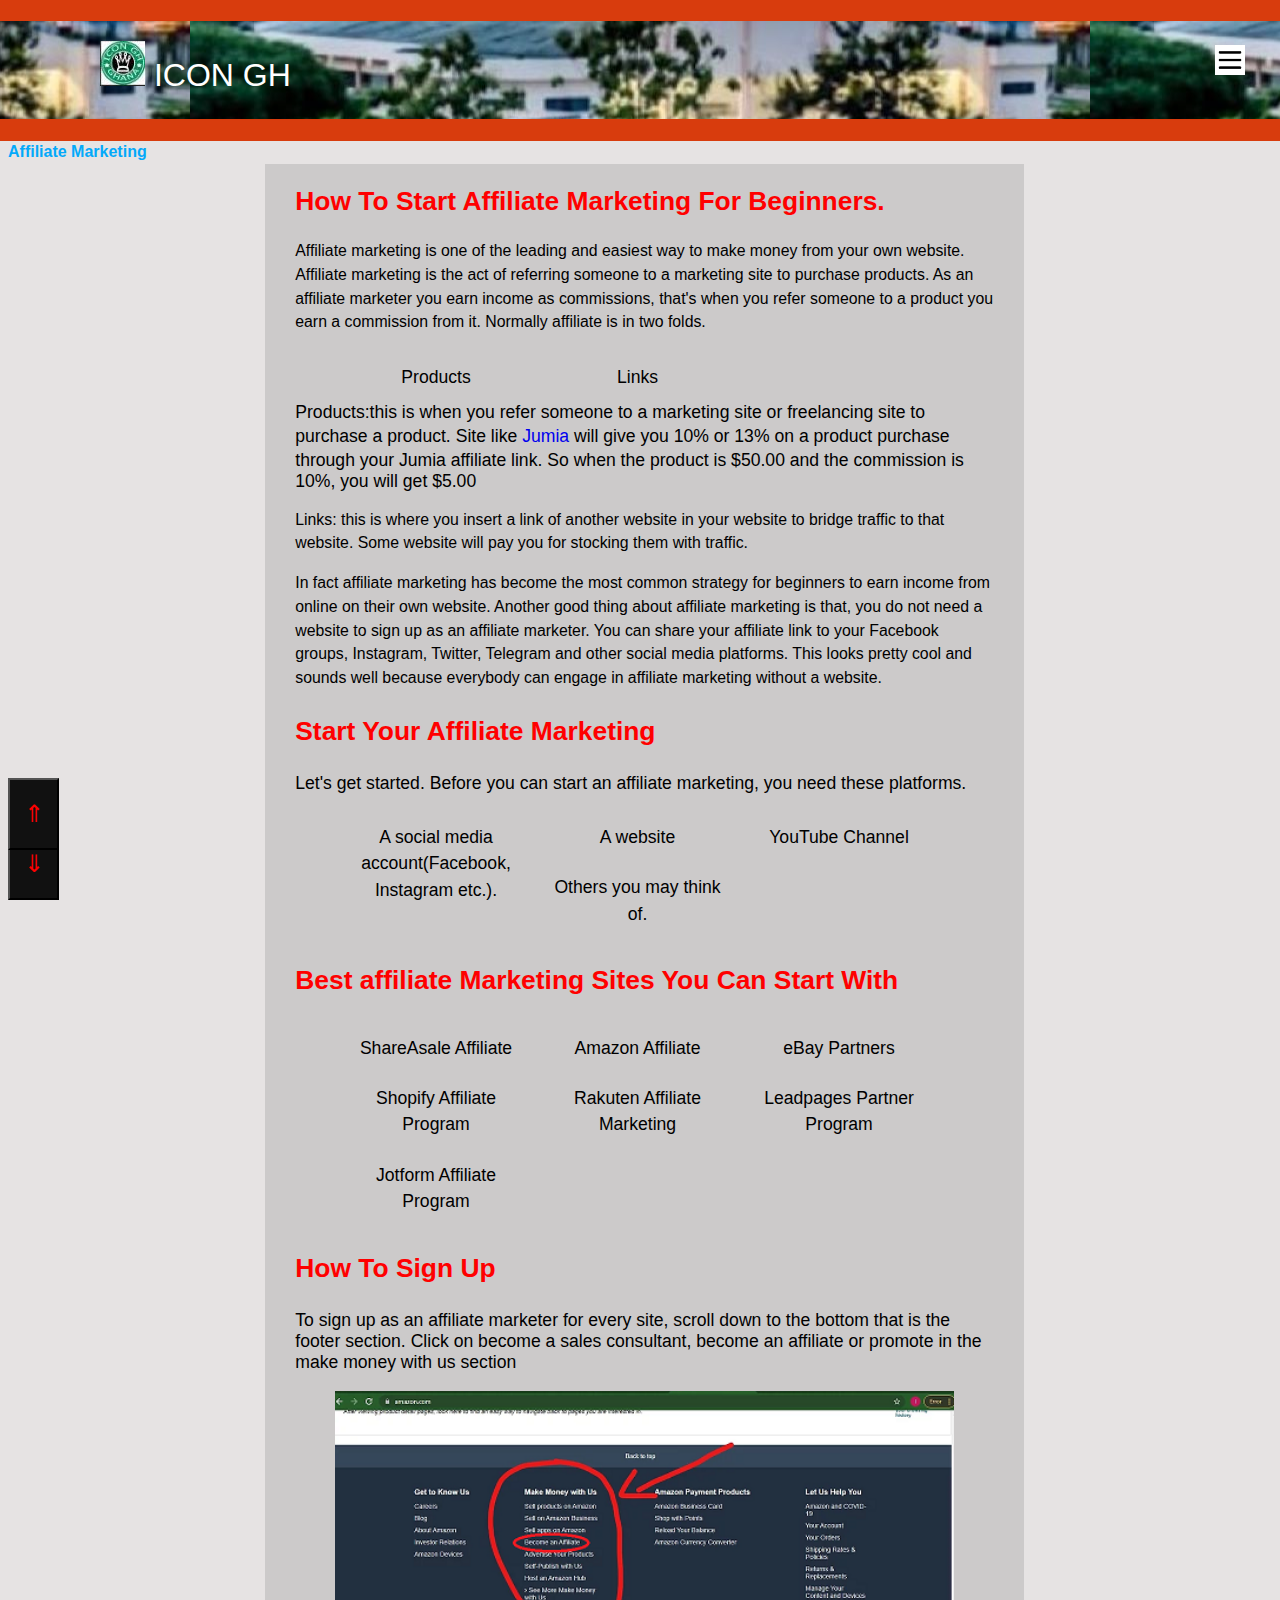
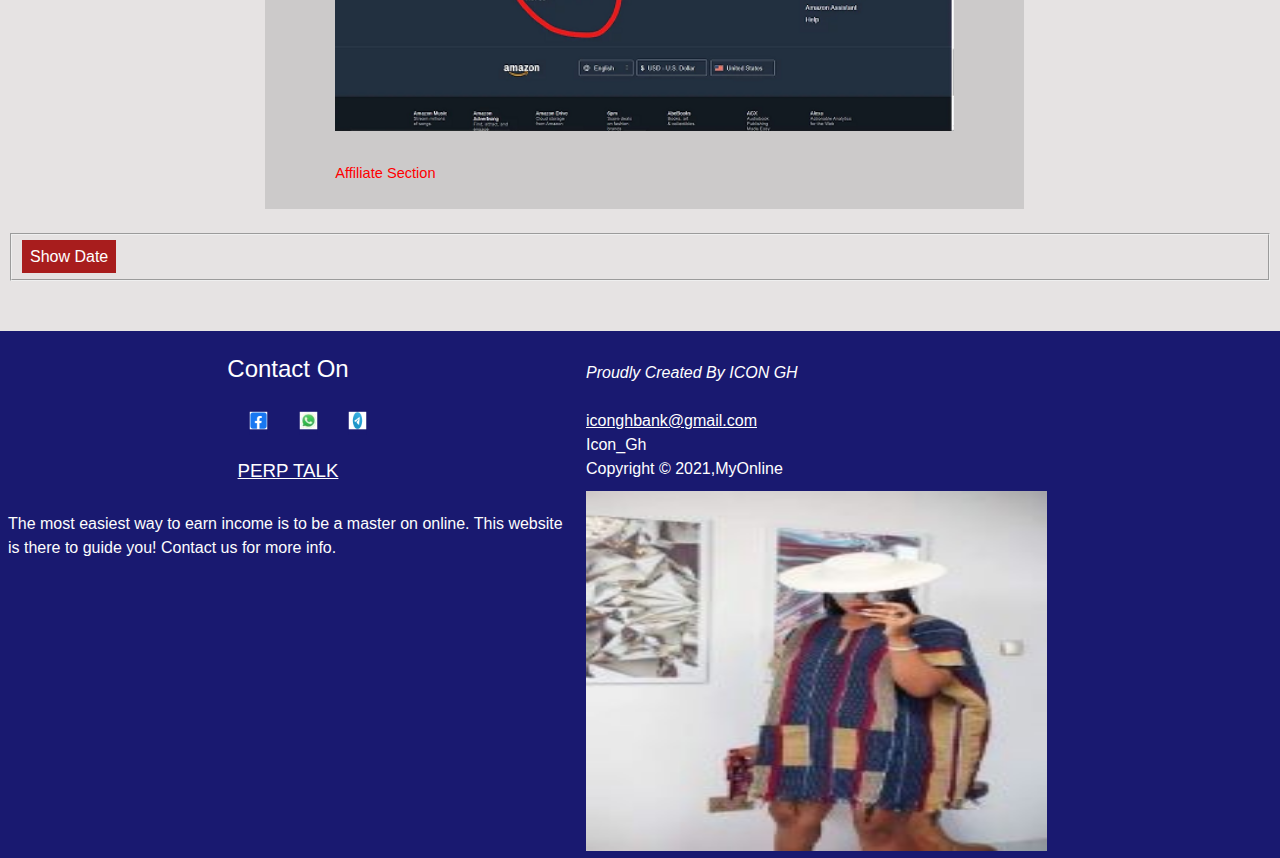
==== Goldenicon/general.html @ 5a05a36f "Add files via upload" ====
<!DOCTYPE html>
<html lang="en">
<head>
    <meta charset="UTF-8">
    <meta http-equiv="X-UA-Compatible" content="IE=edge">
    <meta name="viewport" content="width=device-width, initial-scale=1.0">
    <meta name="description" content="Make Money Online">
    <meta name="keywords" content="Make money online, google Adsence, cryptocurrency, Affiliate marketing, rumble,youtube,mindsumo">
    <meta name="author" content="Anag-bey Kwame">
    <title>Make Money Online | Affiliate</title>
    <link rel="stylesheet" type="text/css" href="style1.css">
    <link rel="icon" type="image/jpg" href="logo.jpg">
    </head>
<body>
    <section class="myHeader">
          <header id="main-header">
        <h1><img src="icongh.jpg" alt="logo"/>  Icon Gh</h1>
        <div onClick="changeBackground()" class="toggle"></div>
    </header>
    </section>
    
    <nav class="navbar">
        <ul>
            <li><a href="index.html">Home</a></li>
            <li>Affiliate
                <ul>
                    <li><a href="general.html">General</a></li>
                    <li><a href="swagbucks.html">Swagbucks</a></li>
                    <li><a href="coinbase.html">Coinbase</a></li>
                    <li><a href="payoneer.html">Payoneer</a></li>
                    <li><a href="clickworker.html">Clickworker</a></li>
                </ul>
            
            </li>
            <li><a href="googleadsence.html">Google AdSence</a></li>
            <li><a href="mindsumo.html">Mindsumo</a></li>
            <li><a href="cryptocurrency.html">Cryptocurrency</a></li>
            
        </ul>
    </nav>
    <div class="tab">
    <a href="general.html">Affiliate Marketing</a></div>
    <a href="#main-footer"><button class="bottom">&dArr;</button></a>
    <a href="#main-header"><button class="top">&uArr;</button></a>
    <div class="container">
    <aside class="advert"></aside>
    <main class="main-area">
        <h1>How To Start Affiliate Marketing For Beginners.</h1><p>Affiliate marketing is one of the leading and easiest way to make money from your own website. Affiliate marketing is the act of referring someone to a marketing site to purchase products. As an affiliate marketer you earn income as commissions, that's when you refer someone to a product you earn a commission from it.

            Normally affiliate is in two folds.
            <ol type="cycle">
                <li>Products</li>
                <li>Links</li>
            </ol>
            <div class="clr"></div>
            Products:this is when you refer someone to a marketing site or freelancing site to purchase a product. Site like <a href="https://www.jumia.com.gh/?utm_source=jforce&utm_medium=referral" target="_blank"> Jumia</a> will give you 10% or 13% on a product purchase through your Jumia affiliate link. So when the product is $50.00 and the commission is 10%, you will get $5.00<p>
Links: this is where you insert a link of another website in your website to bridge traffic to that website. Some website will pay you for stocking them with traffic.<p>

In fact affiliate marketing has become the most common strategy for beginners to earn income from online on their own website. Another good thing about affiliate marketing is that, you do not need a website to sign up as an affiliate marketer. You can share your affiliate link to your Facebook groups, Instagram, Twitter, Telegram and other social media platforms. This looks pretty cool and sounds well because everybody can engage in affiliate marketing without a website.
<h2>Start Your Affiliate Marketing</h2>
Let's get started. Before you can start an affiliate marketing, you need these platforms.
<ul>
    <li>A social media account(Facebook, Instagram etc.).</li>
    <li>A website</li>
    <li>YouTube Channel</li>
    <li>Others you may think of.</li>
</ul>
<div class="clr"></div>
<h2>Best affiliate Marketing Sites You Can Start With</h2>
<ul>
    <li>ShareAsale Affiliate</li>
    <li>Amazon Affiliate</li>
    <li>eBay Partners</li>
    <li>Shopify Affiliate Program</li>
    <li>Rakuten Affiliate Marketing</li>
    <li>Leadpages Partner Program</li>
    <li>Jotform Affiliate Program</li>
</ul>
<div class="clr"></div>
<h2>How To Sign Up</h2>
To sign up as an affiliate marketer for every site, scroll down to the bottom that is the footer section. Click on become a sales consultant, become an affiliate or promote in the make money with us section
<figure><img src="affiliate.png" alt="Affiliate Section" title="Affiliate Section"><figcaption><h5>Affiliate Section</h5></Section></figcaption></figure>
    </main><aside class="advert-area"></aside></div><fieldset>
    <time class="myTime" onmouseout="clearDate()" onmouseover="showDate()">Show Date</time>
    <time class="time"></time></fieldset>
<footer id ="main-footer">
<section class="social">
    <h2>Contact On</h2>
    <ul>
        <li><a href="facebook.com"><img src="facebook.png" alt="facebook" title="Kwame Icon"/></a></li>
        <li><a href="whatsapp.com"><img src="whatsapp.jpg" alt="whatsapp" title="0208104329"/></a></li>
        <li><a href="telegram.com"><img src="telegram.png" alt="Telegram" title="Icon Gh"/></a></li>
    </ul>
    <h3>Perp Talk</h3>
    <summary>The most easiest way to earn income is to be a master on online. This website is there to guide you! Contact us for more info.</summary>
</section>
    <aside class="sidebar"><address>Proudly Created By ICON GH</address><br><u>iconghbank@gmail.com</u><br><a href="index.html">Icon_Gh</a><br>Copyright &copy; 2021,MyOnline<image src="style.jpg"></aside>
</footer>
    <script>
        const menuToggle = document.querySelector('.toggle');
        const myHeader = document.querySelector('.myHeader');
        const tab = document.querySelector('.tab');
        const myTable = document.querySelector('.myTable');

        menuToggle.addEventListener('click', () => {
            menuToggle.classList.toggle('active');
            myHeader.classList.toggle('active');
            tab.classList.toggle('active');
            myTable.classList.toggle('active');
        })
        
        const time = document.querySelector('.time');
        function showDate(){
            time.innerHTML = Date();
        }
        function clearDate(){
            time.innerHTML = '';
        }
    </script>
</body>
</html>
---- Goldenicon/style1.css ----
body{
    font-family: Arial, Helvetica, sans-serif;
    background: #e6e3e3;
}
*{
    box-sizing: border-box;
    font-weight: 500;
    line-height: 1.5em;
}
.clr{
    clear: both;
}
 a {
     text-decoration:none;
 }
.navbar .current a{
    color:#e8491a;
}
.myHeader{
    position:absolute;
    top:0px;
    left:0px;
    right:0px;
    width: 100%;
    min-height:50px;
    background-color: #d83c0d;
    z-index: 1000;
}
.myHeader.active{
    top: 100px;
}
#main-header h1{
    background:url('cape2.jpg');
    background-position: center;
    text-transform: uppercase;
    color:#fff;
    padding: 20px 100px;
    /* border-bottom: #03a9fa 3px solid; */
}
.toggle{
    position: absolute;
    top: 30px;
    right:20px;
    width: 60px;
    height: 60px;
    background: url('menu.png');
    background-size: 30px;
    background-repeat: no-repeat;
    background-position: center;
    cursor: pointer;
}
.toggle.active{
    background: url('closeRed.jpg');
    background-size: 30px;
    background-repeat: no-repeat;
    background-position: center;
    cursor: pointer;
}
.navbar{
    position: absolute;
    top:0;
    left:0;
    height: 100px;
    width: 100%;
    display: flex;
    justify-content: center;
    align-items: center;
}
.navbar li ul{
    position:absolute;
    top: 45px;
    left:100px;
    display: none;
    width: inherit;
}
.navbar li a{
    color:#111;
}
@media(min-width:800px){
    .navbar li ul{
        position:absolute;
        top:65px;
        left: 30%;
        display: none;
        width: inherit;
    }
}
.navbar li a:hover{
    color: #03a9fa;
    font-size:120%;
}
.navbar li:hover ul{
    display: inline-block;
    z-index: 1000;
    background: #111;
    border-radius: 25px;
}
.navbar li:hover ul:hover{
    background:url('city.jpg');
}
.navbar li ul li a{
    color:#fff;
}
.navbar li ul li a:hover{
    color:#ff0000;
}
.navbar li ul li{
    display: block;
    padding: 0px;
}
.navbar li{
    list-style: none;
    font-size: 1.2em;
    font-weight: 500;
    display:inline;
    margin:0px;
    padding: 5px;
    line-height: 2em;
}
.navbar li a:hover{
    color:royalblue;
    font-weight: 600;
    transition: 0.2s;
}
.navbar li a:active{
    color:salmon;
}
.main-area.active{
    margin-top35px;
}
.tab{
    margin-top:140px;
}
.tab.active{
    margin-top:230px;
}
.tab a{
    text-decoration: none;
    font-size: 1em;
    font-weight: bold;
    color:#03a9fa;
}
.advert{
    width:20%;
}
.main-area figure, .main-area figure video, .main-area figure figcaption{
    color:#ff0000;
}
.main-area video{
    width:60%;
}
.main-area fieldset{
    margin:30px;
}
.main-area{
    width:60%;
    font-family: Arial, Helvetica, sans-serif;
    font-size:110%;
    line-height:120%;
    font-weight: 110%;
    padding: 0px 30px;
    background: #cccaca;
}
.advert-area{
    width:20%;
}
.advert, .main-area, .advert-area{
    display: inline-block;
}
.main-area h1{
    color:#ff0000;
    font-size: 1.5em;
    font-weight: 600;
}
.main-area h2{
    color:#ff0000;
    font-size: 1.5em;
    font-weight: 600;
}
.main-area p{
    font-size:0.9em;
} fieldset{
    padding: 10px;
}

/* clickworker */
.clickworker-image{
    width: 70%;
    margin: auto;
}
.clickworker-image img{
    width: 100%;
}

/* googleadsense */
/* .container{
    width: 100%;
} */
.main-area figure img{
    width:100%;
    height:100%;
}
.main-area li{
    list-style:none;
    width:30%;
    margin: 2px;
    padding: 10px;
    text-align: center;
    float:left;
    box-sizing: border-box;
}
.main-area summary{
    background:#bbb;
    color:#111;
}
@media(max-width:968px){
    .main-area li{
        float:none;
        width:70%;
    }
}

.myTime{
    background-color: rgb(168, 29, 29);
    color:#fff;
    border:20px;
    padding: 8px;
}
#main-footer{
    margin-top: 50px;
    position: absolute;
    left: 0px;
    right: 0px;
    width: 100%;
    min-height: 70px;
}
#main-footer, footer .social, footer .social h2, footer .social li, footer .social li a, footer .sidebar, footer .sidebar address, footer .sidebar u, footer .sidebar a, .social ul, .social h3, summary{
    background-color: midnightblue;
    color:#fff;
}
 footer .social, footer .sidebar{
     width:45%;
     float:left;
 }
 .social{
     text-align: center;
     display:block;
 }
 .social h2{
     font-size: 1.5em;
 }
 .social ul li img{
    background-color: midnightblue;
 }
 .sidebar img{
     width: 80%;
     height: 40vh;
 }
 .social li{
     list-style:none;
     display:inline;
     padding: 10px;
 }
 .social li a{
     text-decoration: none;
    display:inline-block;
    transform: scale(0.7);
    background-color: midnightblue;
    transition:0.3s;
}
.social li a:hover{
    transform:scale(0.8) translateY(-10px);
}
.social h3{
    text-align: center;
    text-transform: uppercase;
    text-decoration: underline;
}
 summary{
    font-family:'Franklin Gothic Medium', 'Arial Narrow', Arial, sans-serif;
    text-align:left;
    padding:8px;
    color: rgb(253, 253, 253);
    margin-bottom: 20px;
}
 .sidebar address{
     padding-bottom: 0px;
     margin-bottom: 0px;
 }
 .social{
   height:49.1vh;
 }
 .sidebar{
    margin-top: 30px;
    margin-left: 10px;
}
.sidebar img{
    margin-top:10px;
}
/* back */
.top{
    position: fixed;
    bottom: 50px;
    width: 4%;
    height: 8%;
    background:#111;
    color:#ff0000;
    font-size:150%;
    z-index: 1000;

}
.bottom{
    position: fixed;
    bottom: 0%;
    width: 4%;
    height: 8%;
    background:#111;
    color:#ff0000;
    font-size:150%;
    z-index: 1000;

}
 @media(max-width:768px){
    .advert, .main-area, .advert-area{
        display: initial;
    }
    .main-area img{
        width: 80%;
        margin:auto;
    }
    .sidebar{
        margin-top: 30px;
        margin-left: 10px;
    }
    .sidebar img{
        margin-top:10px;
        width:60%;
        height: 100px;
    }
    .advert{
        width:100%;
    }
    .container{
        width:85%;
        margin:auto;
        line-height:120%;
    }
     h1, h2, h3, h4, h5, h6{
         line-height:120%;
     }
    .main-area video{
        width:100%;
    }
 }
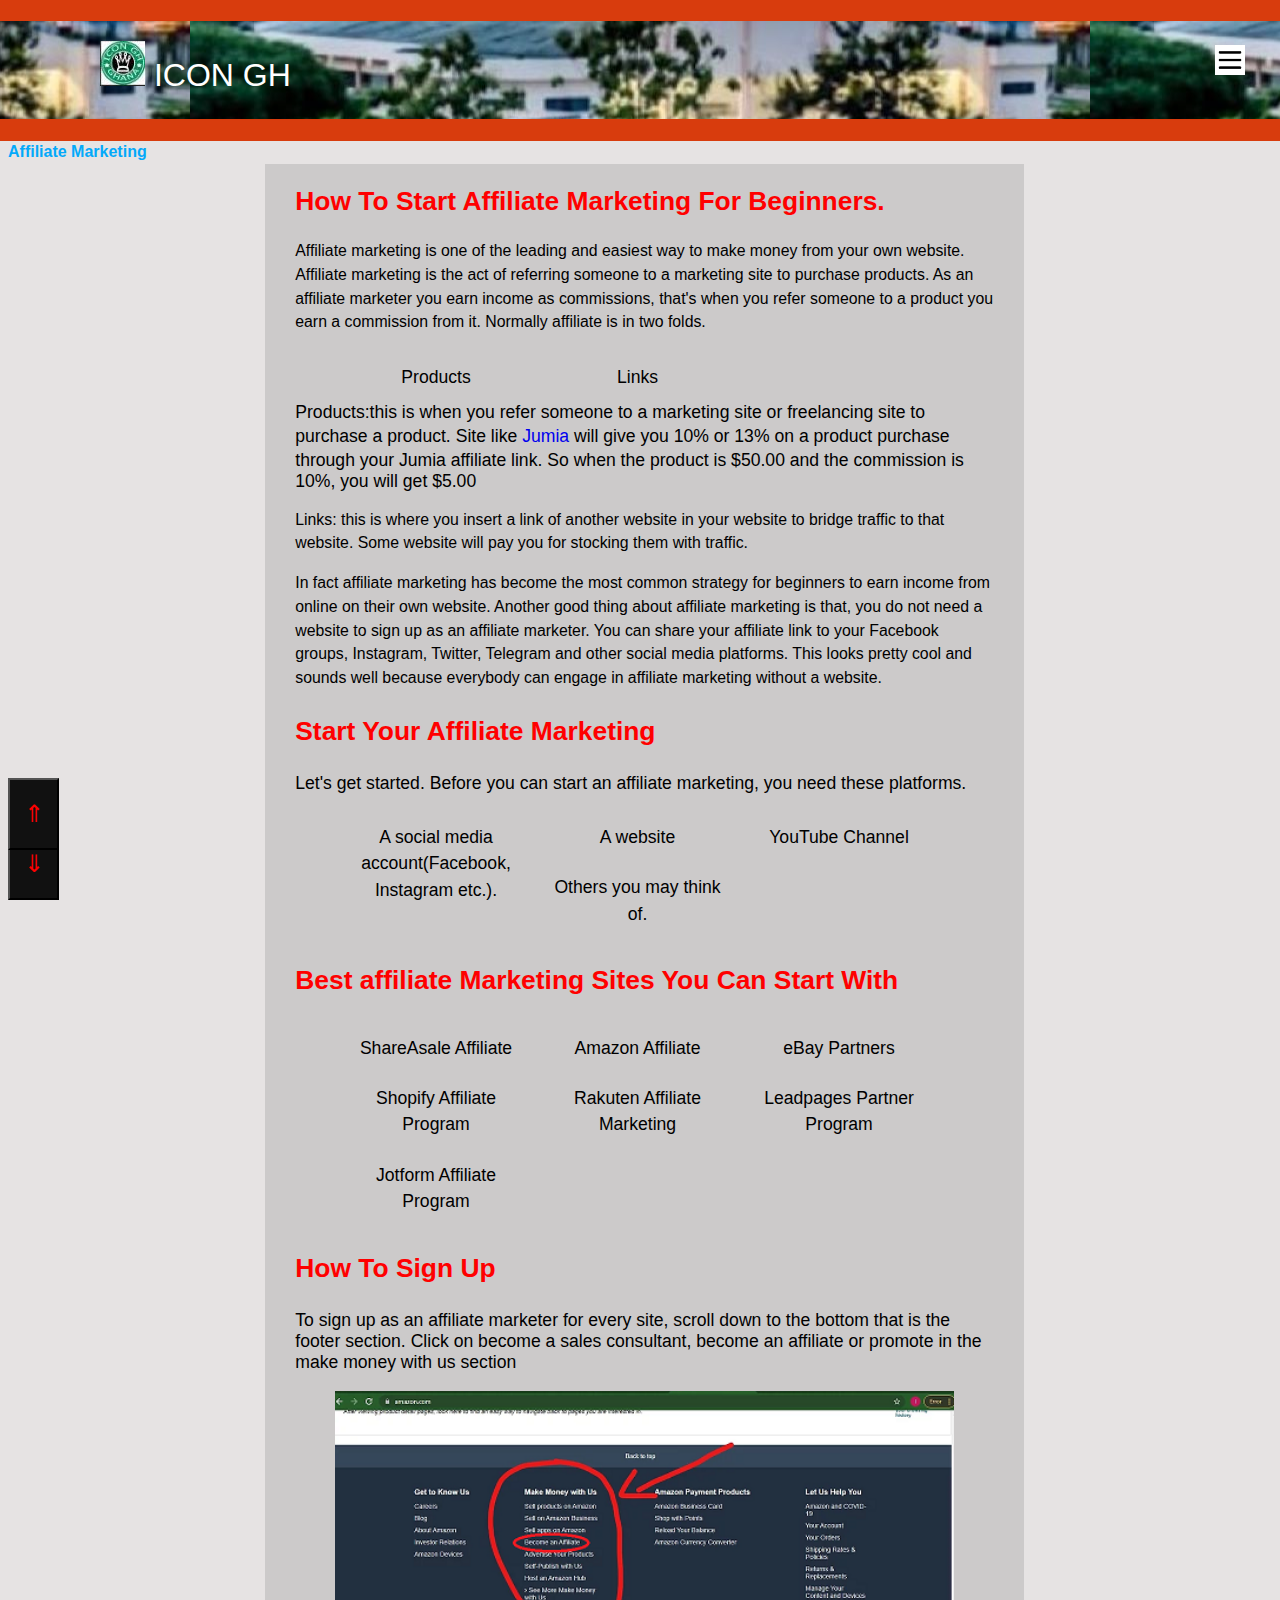
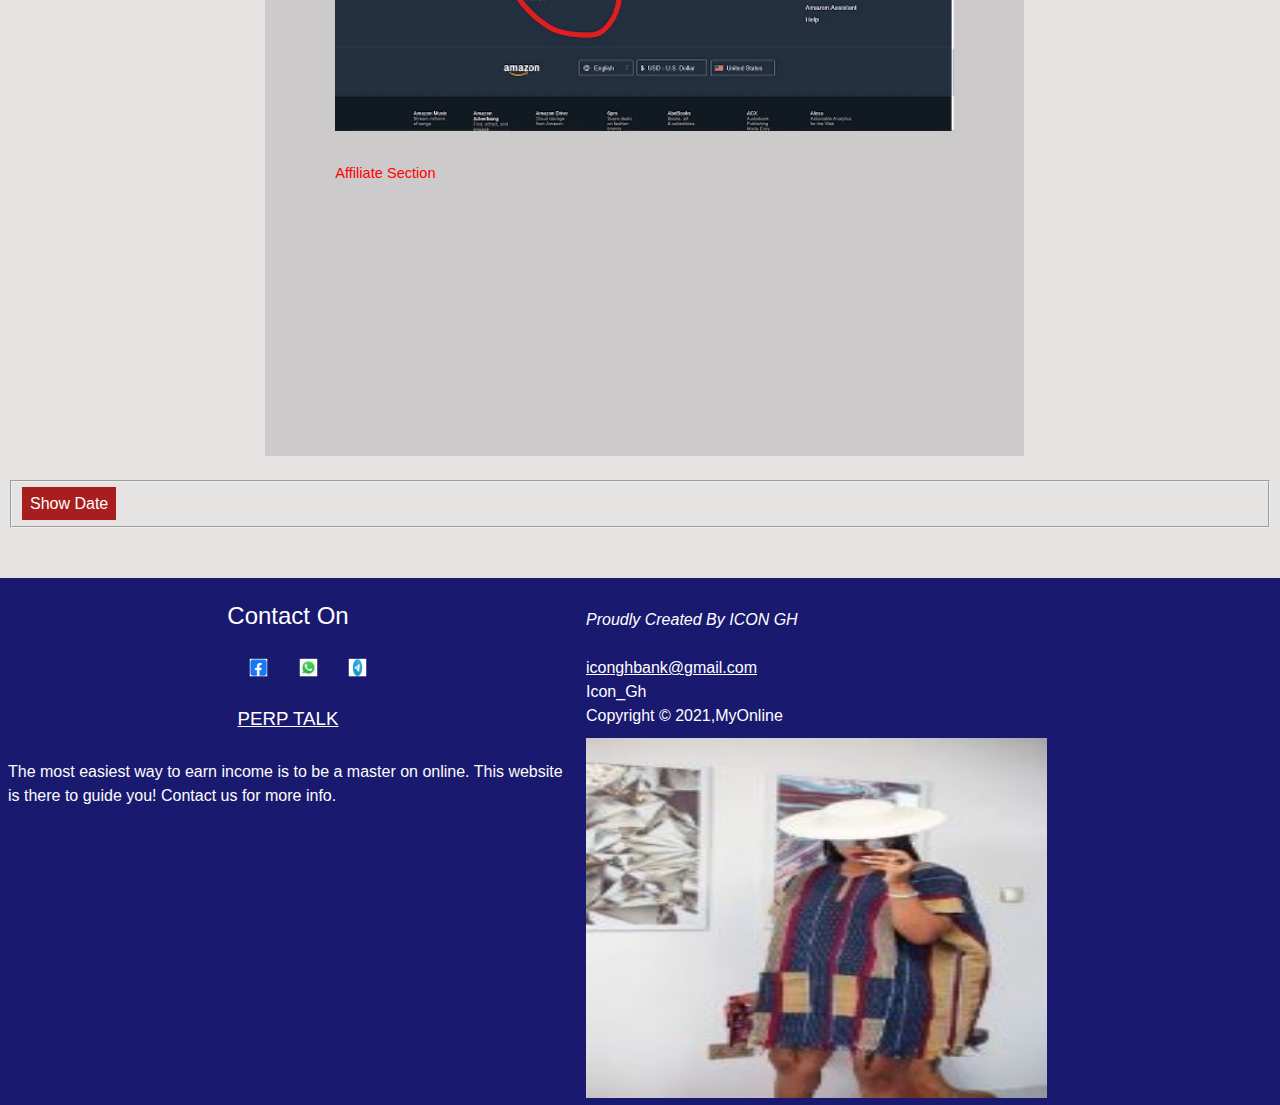
==== commit 07f0072b: "initial commit" ====
--- a/Goldenicon/general.html
+++ b/Goldenicon/general.html
@@ -80,6 +80,12 @@
 <h2>How To Sign Up</h2>
 To sign up as an affiliate marketer for every site, scroll down to the bottom that is the footer section. Click on become a sales consultant, become an affiliate or promote in the make money with us section
 <figure><img src="affiliate.png" alt="Affiliate Section" title="Affiliate Section"><figcaption><h5>Affiliate Section</h5></Section></figcaption></figure>
+        
+        <div class="Adverts">
+        <iframe style="width:120px;height:240px;" marginwidth="0" marginheight="0" scrolling="no" frameborder="0" src="//ws-na.amazon-adsystem.com/widgets/q?ServiceVersion=20070822&OneJS=1&Operation=GetAdHtml&MarketPlace=US&source=ac&ref=qf_sp_asin_til&ad_type=product_link&tracking_id=icon089-20&marketplace=amazon&amp;region=US&placement=B09Q183YCK&asins=B09Q183YCK&linkId=aa2a2abb43f992e8e5518eee1b8ae718&show_border=false&link_opens_in_new_window=true&price_color=333333&title_color=0066c0&bg_color=ffffff">
+    </iframe>
+        </div>
+        
     </main><aside class="advert-area"></aside></div><fieldset>
     <time class="myTime" onmouseout="clearDate()" onmouseover="showDate()">Show Date</time>
     <time class="time"></time></fieldset>
@@ -118,4 +124,4 @@
         }
     </script>
 </body>
-</html>+</html>
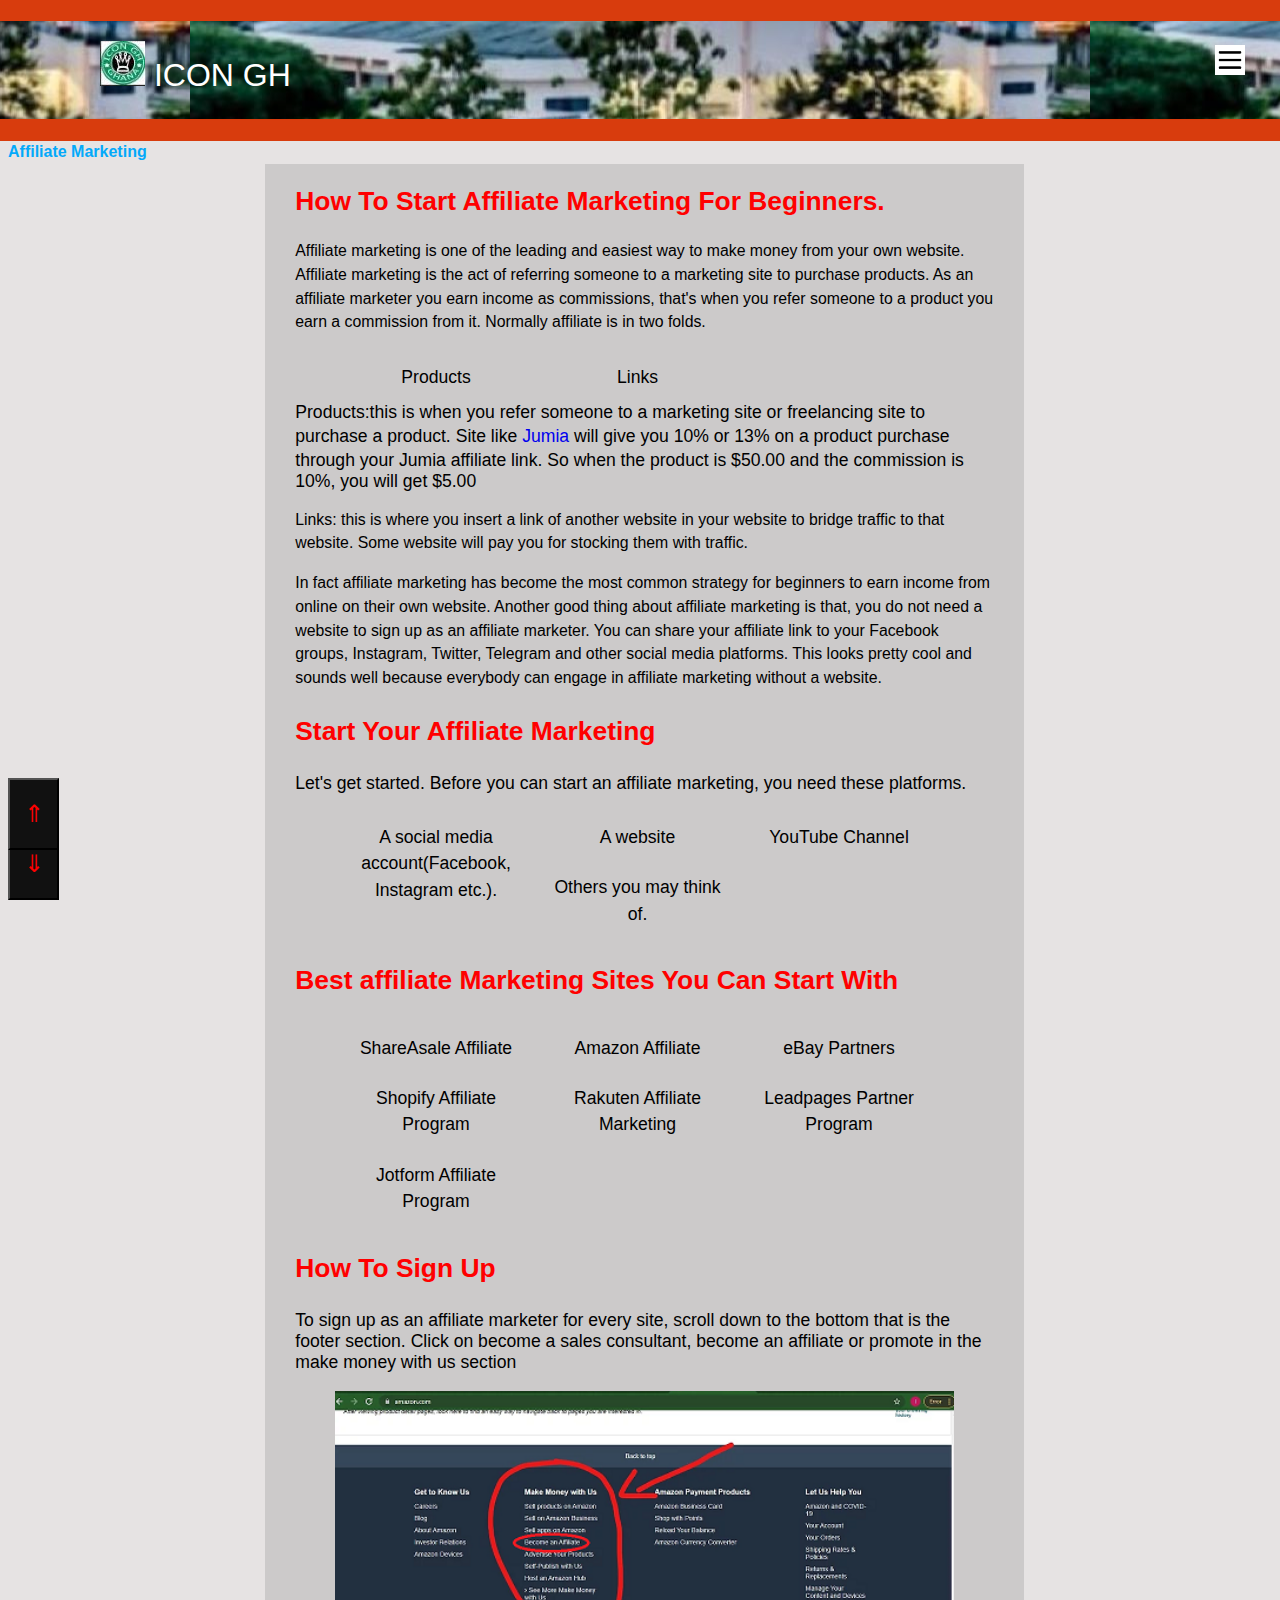
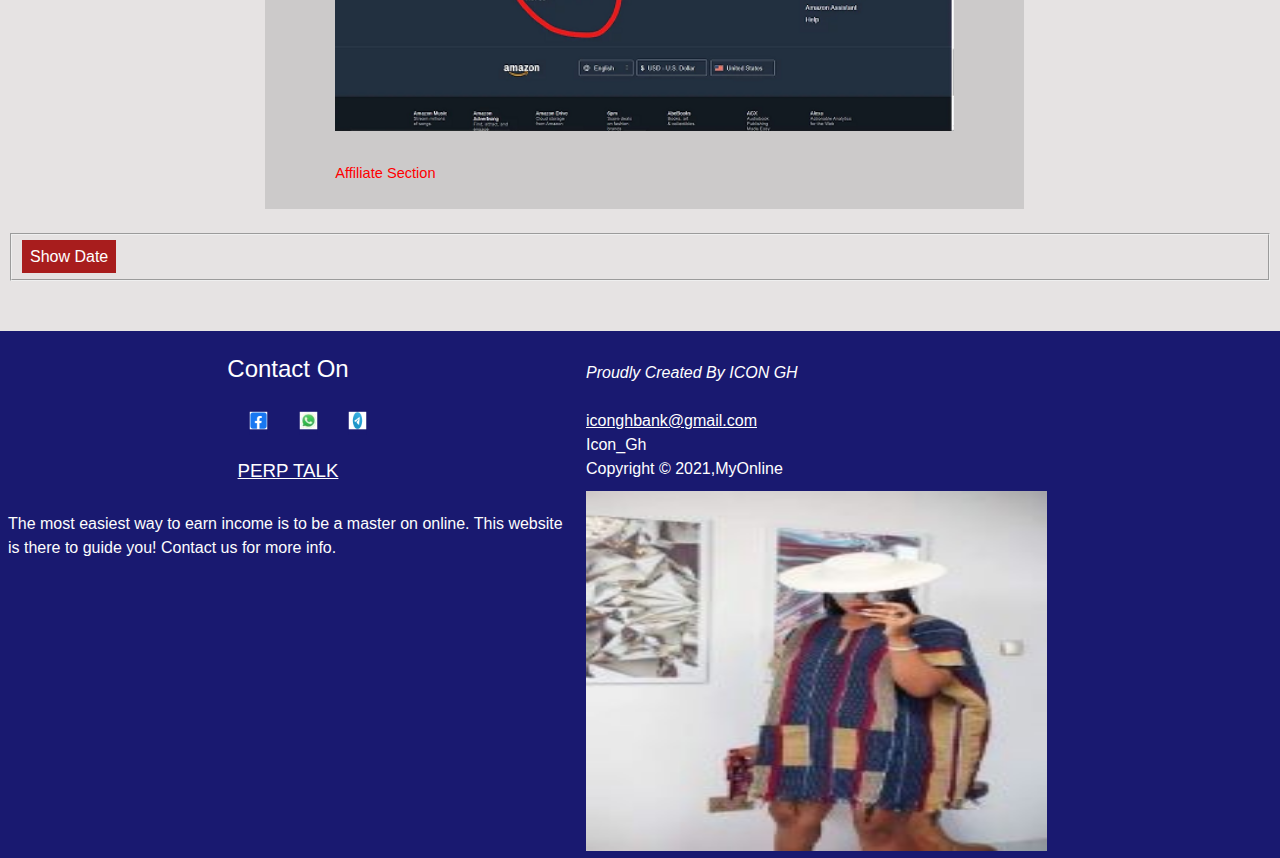
==== commit d3fa864f: "general.html" ====
--- a/Goldenicon/general.html
+++ b/Goldenicon/general.html
@@ -10,6 +10,8 @@
     <title>Make Money Online | Affiliate</title>
     <link rel="stylesheet" type="text/css" href="style1.css">
     <link rel="icon" type="image/jpg" href="logo.jpg">
+    <script async src="https://pagead2.googlesyndication.com/pagead/js/adsbygoogle.js?client=ca-pub-2577229891265153"
+     crossorigin="anonymous"></script>
     </head>
 <body>
     <section class="myHeader">
@@ -80,11 +82,7 @@
 <h2>How To Sign Up</h2>
 To sign up as an affiliate marketer for every site, scroll down to the bottom that is the footer section. Click on become a sales consultant, become an affiliate or promote in the make money with us section
 <figure><img src="affiliate.png" alt="Affiliate Section" title="Affiliate Section"><figcaption><h5>Affiliate Section</h5></Section></figcaption></figure>
-        
-        <div class="Adverts">
-        <iframe style="width:120px;height:240px;" marginwidth="0" marginheight="0" scrolling="no" frameborder="0" src="//ws-na.amazon-adsystem.com/widgets/q?ServiceVersion=20070822&OneJS=1&Operation=GetAdHtml&MarketPlace=US&source=ac&ref=qf_sp_asin_til&ad_type=product_link&tracking_id=icon089-20&marketplace=amazon&amp;region=US&placement=B09Q183YCK&asins=B09Q183YCK&linkId=aa2a2abb43f992e8e5518eee1b8ae718&show_border=false&link_opens_in_new_window=true&price_color=333333&title_color=0066c0&bg_color=ffffff">
-    </iframe>
-        </div>
+         
         
     </main><aside class="advert-area"></aside></div><fieldset>
     <time class="myTime" onmouseout="clearDate()" onmouseover="showDate()">Show Date</time>
--- a/Goldenicon/style1.css
+++ b/Goldenicon/style1.css
@@ -209,6 +209,15 @@
     float:left;
     box-sizing: border-box;
 }
+
+/* Adverts section */
+
+.adverts{
+    width: 100%;
+    display: flex;
+    fles-wrap: wrap;
+}
+
 .main-area summary{
     background:#bbb;
     color:#111;
